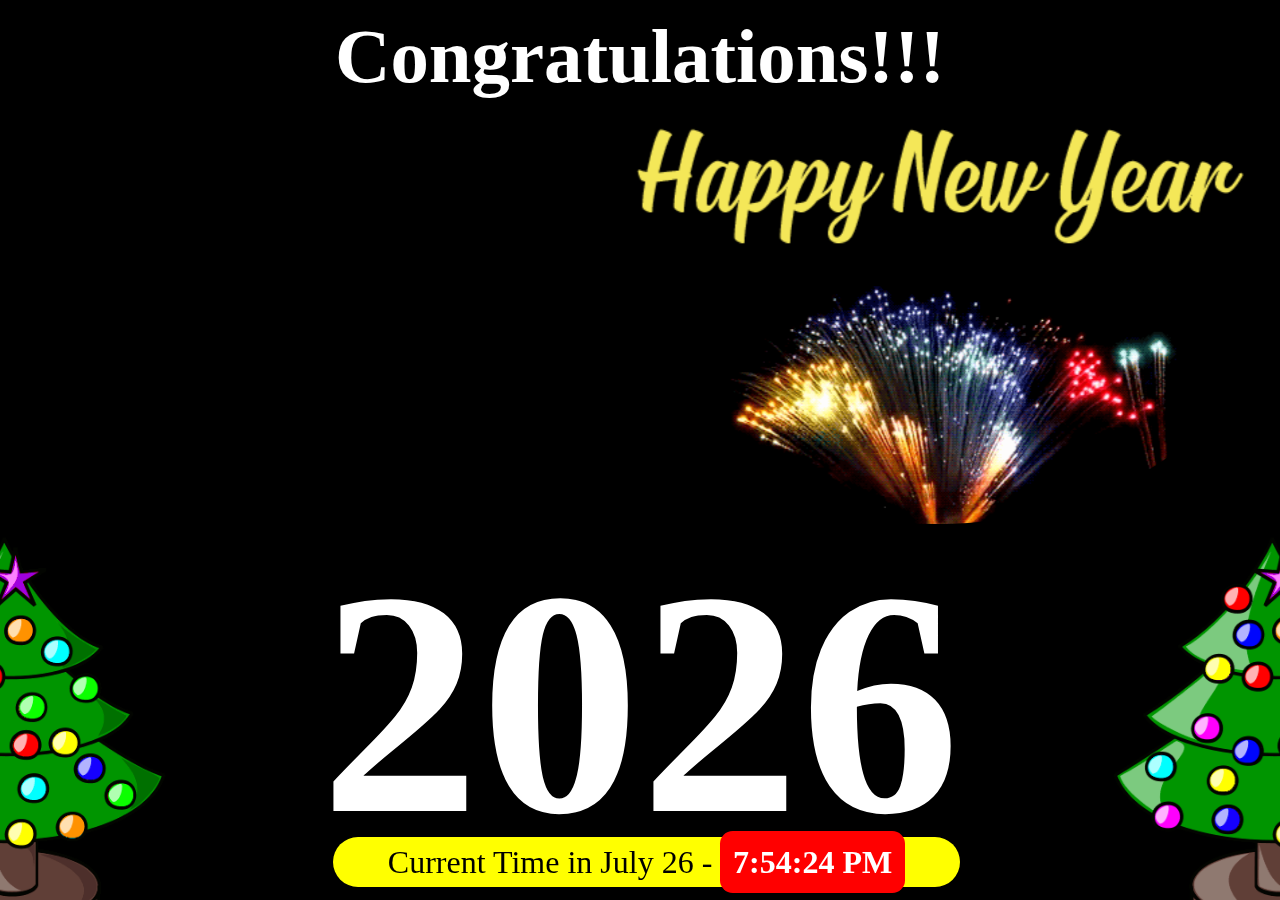
==== new-year.html @ ddefa49c "Upload" ====
<!DOCTYPE html>
<html lang="en">
<head>
    <meta charset="UTF-8">
    <meta http-equiv="X-UA-Compatible" content="IE=edge">
    <meta name="viewport" content="width=device-width, initial-scale=1.0">
    <title>Congratulations - Happ New Year - Topsite</title>
    <style>
        #nyear{
            position: fixed;
            bottom: 1vw;
            left: 50%;
            margin-left: -25vw;
            font-size: 25vw;
            font-weight: 800;
            text-shadow: .2vw .2vw .2vw black;
        }
        #current{
            position: fixed;
            bottom: 1vw;
            left: 50%;
            width: 48vw;
            background-color: yellow;
            color:black;
            margin-left: -24vw;
            font-size: 2.5vw;
            border-radius: 2vw;
            padding: .5vw;
        }
        #time{
            background: red;
            padding: 1vw;
            border-radius: 1vw;
            color: white;
        }
        .cong{
            font-size:6vw; 
            font-weight:bold;
            position: fixed;
            top: 1vw;
            left: 50%;
            width: 50vw;
            margin-left: -25vw;

        }
        .hny{
            margin-top: 5vw;
            width: 50vw;
            border-bottom-right-radius: 50%;
            border-bottom-left-radius: 50%;
        }
        .left, .right{
            width: 35vw;
            position: fixed;
            bottom: -5vw;
        }
        .left{
            left: -17vw;
        }
        .right{
            right: -17vw;
        }
    </style>
</head>
<body style="background:#000; color:#FFF">
    <div style="text-align: center;">
        <div class="cong">Congratulations!!!</div><br>
        <marquee  behavior="alternate"><img class="hny" src="hny.gif"></marquee>
        <div id="nyear"></div>
        <div id="current">Current Time in <span id="tmonth"></span> <span id="tday"></span> - <b><span id="time"></span></b></div>
        <img src="tree_animated.gif" alt="" class="left">
        <img src="tree_animated.gif" alt="" class="right">
    </div>
</body>
</html>

<script>
    const monthNames = ["January", "February", "March", "April", "May", "June",
    "July", "August", "September", "October", "November", "December"
    ];
    const dat = new Date();
    document.getElementById("tmonth").innerHTML = monthNames[dat.getMonth()];
    document.getElementById("tday").innerHTML = dat.getDate();
    var this_year = new Date().getFullYear();
    //alert(next_year);
    document.getElementById("nyear").innerHTML = this_year;

    function checkTime(i) {
        if (i < 10) {
            i = "0" + i;
        }
        return i;
    }
    function startTime() {
    var today = new Date();
    var h = today.getHours();
    var m = today.getMinutes();
    var s = today.getSeconds();
    // add a zero in front of numbers<10
    m = checkTime(m);
    s = checkTime(s);
    if(h==12){
        var a = "PM";
    }
    else if(h==0){
        h = 12;
        var a = "AM";
    }
    else if(h>12){
        h = h - 12;
        var a = "PM";
    }
    else var a = "AM";
    document.getElementById('time').innerHTML = h + ":" + m + ":" + s + " " + a;
    t = setTimeout(function() {
        startTime()
    }, 500);
    }

    startTime();

    setTimeout(function ()
    {
        if (self.name != '_refreshed_'){
        self.name = '_refreshed_';
        self.location.reload(true);
        } else {
            self.name = ''; 
        }
    }, 500);
</script>
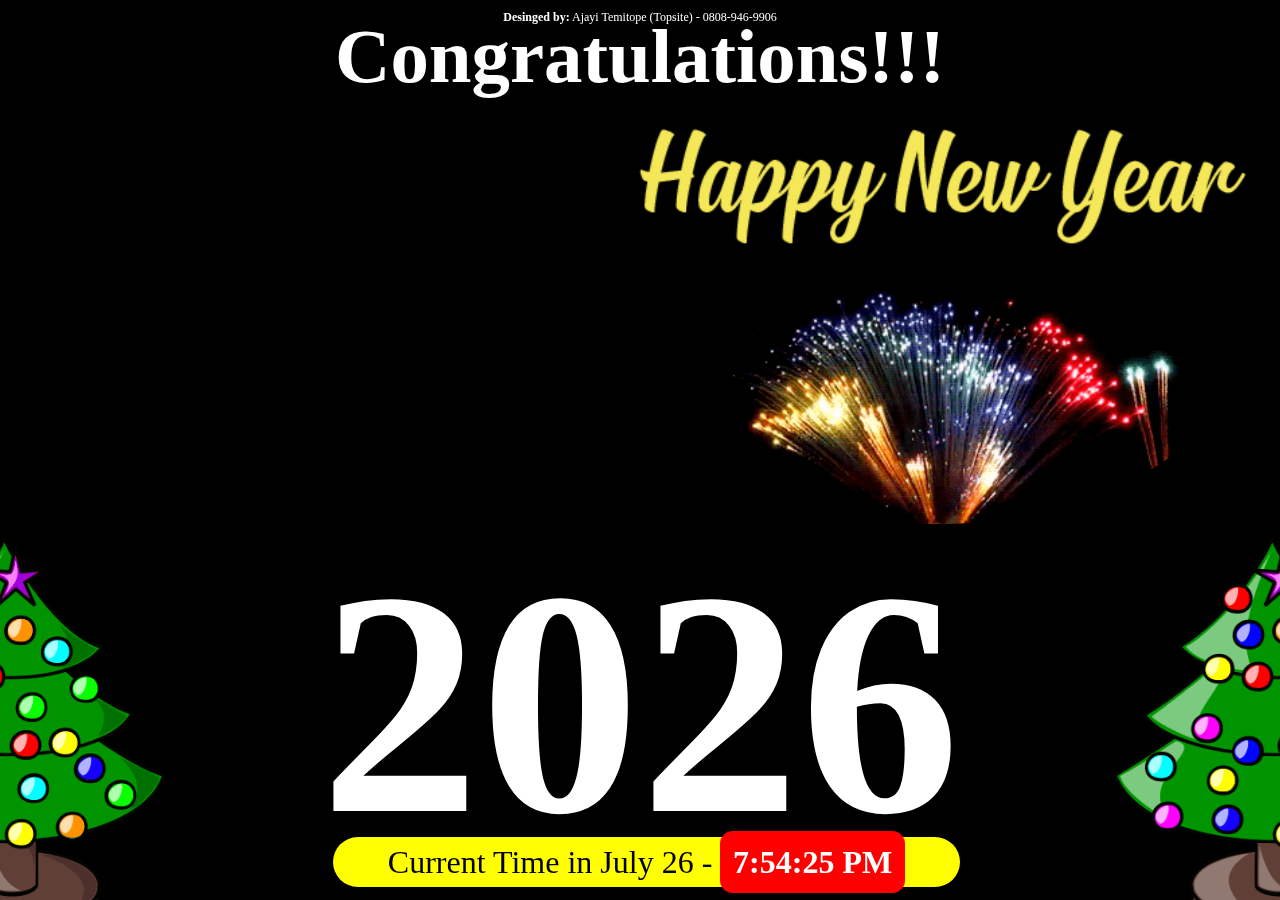
==== commit f845d4bb: "Add files via upload" ====
--- a/new-year.html
+++ b/new-year.html
@@ -60,6 +60,15 @@
         .right{
             right: -17vw;
         }
+    .credit{
+      position: fixed;
+      top: 10px;
+      left: 0px;
+      width: 100%;
+      color: white;
+      font-size: 12px;
+      text-align: center;
+    }
     </style>
 </head>
 <body style="background:#000; color:#FFF">
@@ -70,6 +79,7 @@
         <div id="current">Current Time in <span id="tmonth"></span> <span id="tday"></span> - <b><span id="time"></span></b></div>
         <img src="tree_animated.gif" alt="" class="left">
         <img src="tree_animated.gif" alt="" class="right">
+        <div class="credit"><b>Desinged by:</b> Ajayi Temitope (Topsite) - 0808-946-9906</div>
     </div>
 </body>
 </html>
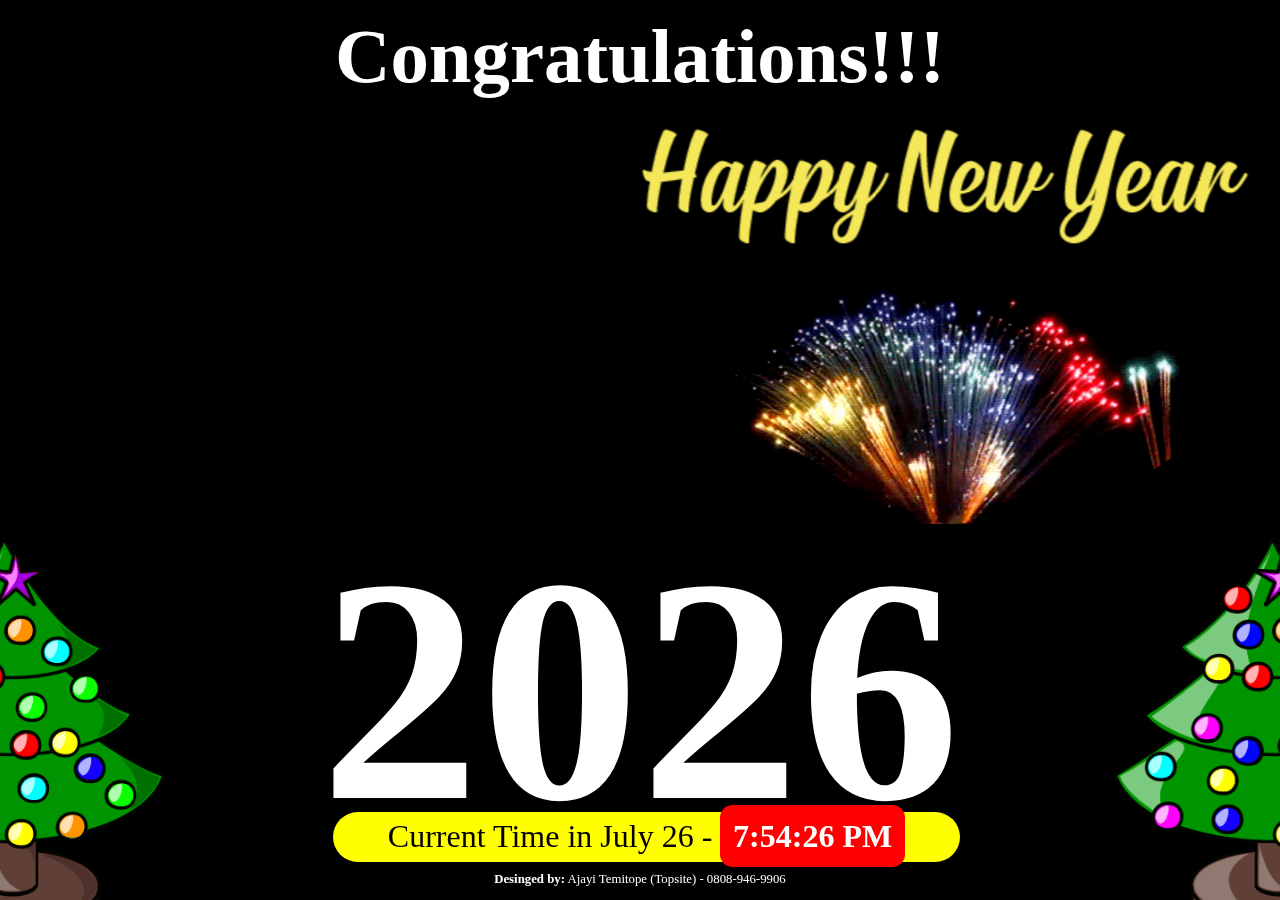
==== commit 75d2a2fd: "Add files via upload" ====
--- a/new-year.html
+++ b/new-year.html
@@ -8,7 +8,7 @@
     <style>
         #nyear{
             position: fixed;
-            bottom: 1vw;
+            bottom: 2vw;
             left: 50%;
             margin-left: -25vw;
             font-size: 25vw;
@@ -17,7 +17,7 @@
         }
         #current{
             position: fixed;
-            bottom: 1vw;
+            bottom: 3vw;
             left: 50%;
             width: 48vw;
             background-color: yellow;
@@ -62,11 +62,11 @@
         }
     .credit{
       position: fixed;
-      top: 10px;
-      left: 0px;
+      bottom: 1vw;
+      left: 0;
       width: 100%;
       color: white;
-      font-size: 12px;
+      font-size: 1vw;
       text-align: center;
     }
     </style>
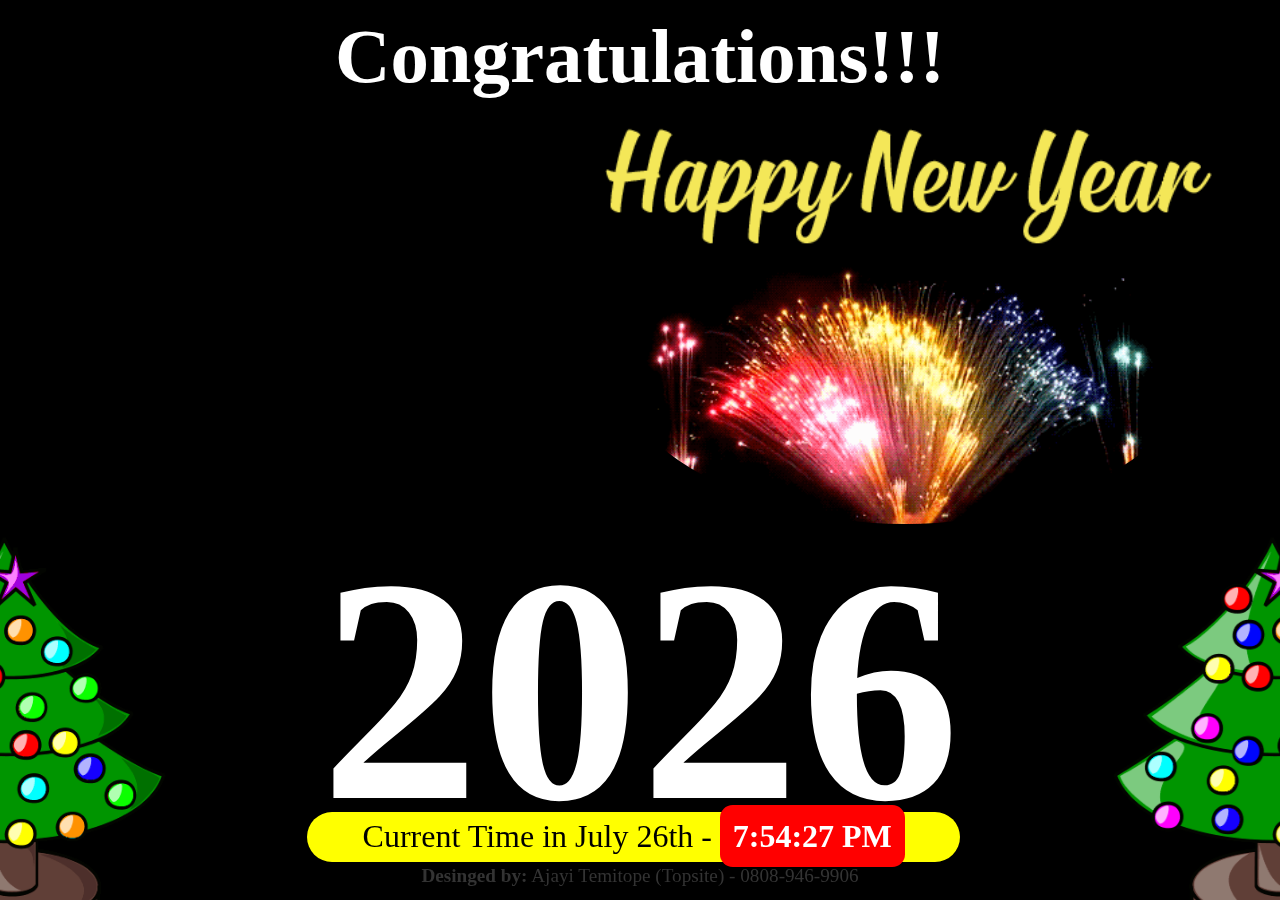
==== commit 6d9098f7: "Add files via upload" ====
--- a/new-year.html
+++ b/new-year.html
@@ -4,74 +4,10 @@
     <meta charset="UTF-8">
     <meta http-equiv="X-UA-Compatible" content="IE=edge">
     <meta name="viewport" content="width=device-width, initial-scale=1.0">
-    <title>Congratulations - Happ New Year - Topsite</title>
-    <style>
-        #nyear{
-            position: fixed;
-            bottom: 2vw;
-            left: 50%;
-            margin-left: -25vw;
-            font-size: 25vw;
-            font-weight: 800;
-            text-shadow: .2vw .2vw .2vw black;
-        }
-        #current{
-            position: fixed;
-            bottom: 3vw;
-            left: 50%;
-            width: 48vw;
-            background-color: yellow;
-            color:black;
-            margin-left: -24vw;
-            font-size: 2.5vw;
-            border-radius: 2vw;
-            padding: .5vw;
-        }
-        #time{
-            background: red;
-            padding: 1vw;
-            border-radius: 1vw;
-            color: white;
-        }
-        .cong{
-            font-size:6vw; 
-            font-weight:bold;
-            position: fixed;
-            top: 1vw;
-            left: 50%;
-            width: 50vw;
-            margin-left: -25vw;
-
-        }
-        .hny{
-            margin-top: 5vw;
-            width: 50vw;
-            border-bottom-right-radius: 50%;
-            border-bottom-left-radius: 50%;
-        }
-        .left, .right{
-            width: 35vw;
-            position: fixed;
-            bottom: -5vw;
-        }
-        .left{
-            left: -17vw;
-        }
-        .right{
-            right: -17vw;
-        }
-    .credit{
-      position: fixed;
-      bottom: 1vw;
-      left: 0;
-      width: 100%;
-      color: white;
-      font-size: 1vw;
-      text-align: center;
-    }
-    </style>
+    <title>Congratulations - Happ New Year - by Ajayi Temitope (Topsite)</title>
+    <link rel="stylesheet" href="new-year.css">
 </head>
-<body style="background:#000; color:#FFF">
+<body>
     <div style="text-align: center;">
         <div class="cong">Congratulations!!!</div><br>
         <marquee  behavior="alternate"><img class="hny" src="hny.gif"></marquee>
@@ -84,58 +20,4 @@
 </body>
 </html>
 
-<script>
-    const monthNames = ["January", "February", "March", "April", "May", "June",
-    "July", "August", "September", "October", "November", "December"
-    ];
-    const dat = new Date();
-    document.getElementById("tmonth").innerHTML = monthNames[dat.getMonth()];
-    document.getElementById("tday").innerHTML = dat.getDate();
-    var this_year = new Date().getFullYear();
-    //alert(next_year);
-    document.getElementById("nyear").innerHTML = this_year;
-
-    function checkTime(i) {
-        if (i < 10) {
-            i = "0" + i;
-        }
-        return i;
-    }
-    function startTime() {
-    var today = new Date();
-    var h = today.getHours();
-    var m = today.getMinutes();
-    var s = today.getSeconds();
-    // add a zero in front of numbers<10
-    m = checkTime(m);
-    s = checkTime(s);
-    if(h==12){
-        var a = "PM";
-    }
-    else if(h==0){
-        h = 12;
-        var a = "AM";
-    }
-    else if(h>12){
-        h = h - 12;
-        var a = "PM";
-    }
-    else var a = "AM";
-    document.getElementById('time').innerHTML = h + ":" + m + ":" + s + " " + a;
-    t = setTimeout(function() {
-        startTime()
-    }, 500);
-    }
-
-    startTime();
-
-    setTimeout(function ()
-    {
-        if (self.name != '_refreshed_'){
-        self.name = '_refreshed_';
-        self.location.reload(true);
-        } else {
-            self.name = ''; 
-        }
-    }, 500);
-</script>+<script src="new-year.js"></script>--- a/new-year.css
+++ b/new-year.css
@@ -0,0 +1,67 @@
+body {
+  background: #000;
+  color: #fff;
+}
+#nyear {
+  position: fixed;
+  bottom: 2vw;
+  left: 50%;
+  margin-left: -25vw;
+  font-size: 25vw;
+  font-weight: 800;
+  text-shadow: 0.2vw 0.2vw 0.2vw black;
+}
+#current {
+  position: fixed;
+  bottom: 3vw;
+  left: 52%;
+  width: 50vw;
+  background-color: yellow;
+  color: black;
+  margin-left: -28vw;
+  font-size: 2.5vw;
+  border-radius: 2vw;
+  padding: 0.5vw;
+}
+#time {
+  background: red;
+  padding: 1vw;
+  border-radius: 1vw;
+  color: white;
+}
+.cong {
+  font-size: 6vw;
+  font-weight: bold;
+  position: fixed;
+  top: 1vw;
+  left: 50%;
+  width: 50vw;
+  margin-left: -25vw;
+}
+.hny {
+  margin-top: 5vw;
+  width: 50vw;
+  border-bottom-right-radius: 50%;
+  border-bottom-left-radius: 50%;
+}
+.left,
+.right {
+  width: 35vw;
+  position: fixed;
+  bottom: -5vw;
+}
+.left {
+  left: -17vw;
+}
+.right {
+  right: -17vw;
+}
+.credit {
+  position: fixed;
+  bottom: 1vw;
+  left: 0;
+  width: 100%;
+  color: #333;
+  font-size: 1.5vw;
+  text-align: center;
+}
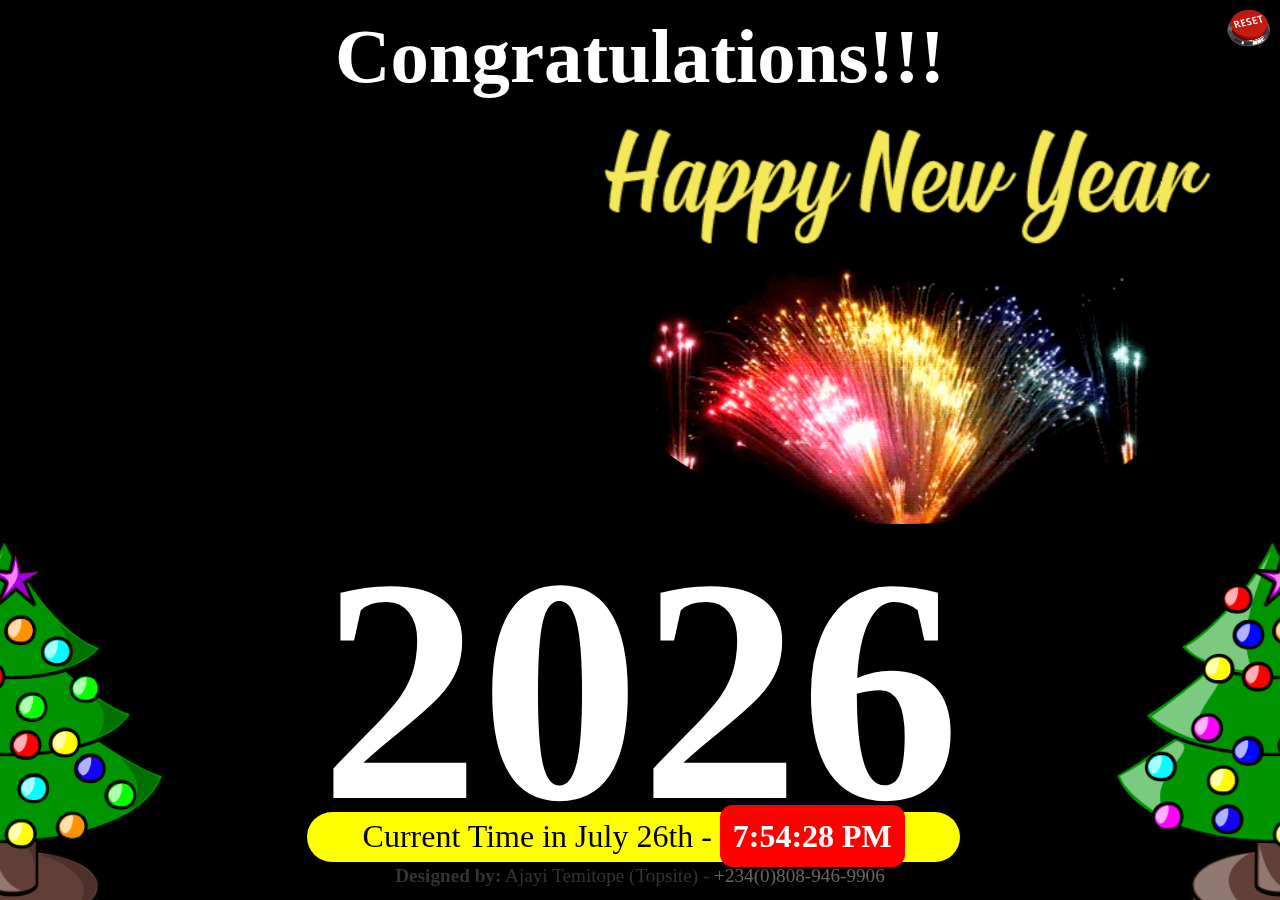
==== commit e06a7d7e: "Add files via upload" ====
--- a/new-year.html
+++ b/new-year.html
@@ -6,17 +6,19 @@
     <meta name="viewport" content="width=device-width, initial-scale=1.0">
     <title>Congratulations - Happ New Year - by Ajayi Temitope (Topsite)</title>
     <link rel="stylesheet" href="new-year.css">
+    <link rel="shortcut icon" href="tree_animated.gif" type="image/x-icon">
 </head>
 <body>
     <div style="text-align: center;">
+        
+        <a href="index.html"><img src="reset.png" alt="" class="reset"></a>
         <div class="cong">Congratulations!!!</div><br>
         <marquee  behavior="alternate"><img class="hny" src="hny.gif"></marquee>
         <div id="nyear"></div>
         <div id="current">Current Time in <span id="tmonth"></span> <span id="tday"></span> - <b><span id="time"></span></b></div>
         <img src="tree_animated.gif" alt="" class="left">
         <img src="tree_animated.gif" alt="" class="right">
-        <div class="credit"><b>Desinged by:</b> Ajayi Temitope (Topsite) - 0808-946-9906</div>
-    </div>
+		<div class="credit"><b>Designed by:</b> Ajayi Temitope (Topsite) - <a href="tel:+23408089469906">+234(0)808-946-9906</a></div>
 </body>
 </html>
 
--- a/new-year.css
+++ b/new-year.css
@@ -65,3 +65,13 @@
   font-size: 1.5vw;
   text-align: center;
 }
+.reset {
+  width: 5vw;
+  position: fixed;
+  top: 0px;
+  right: 0px;
+}
+a{
+	text-decoration: none;
+	color: #666;
+}